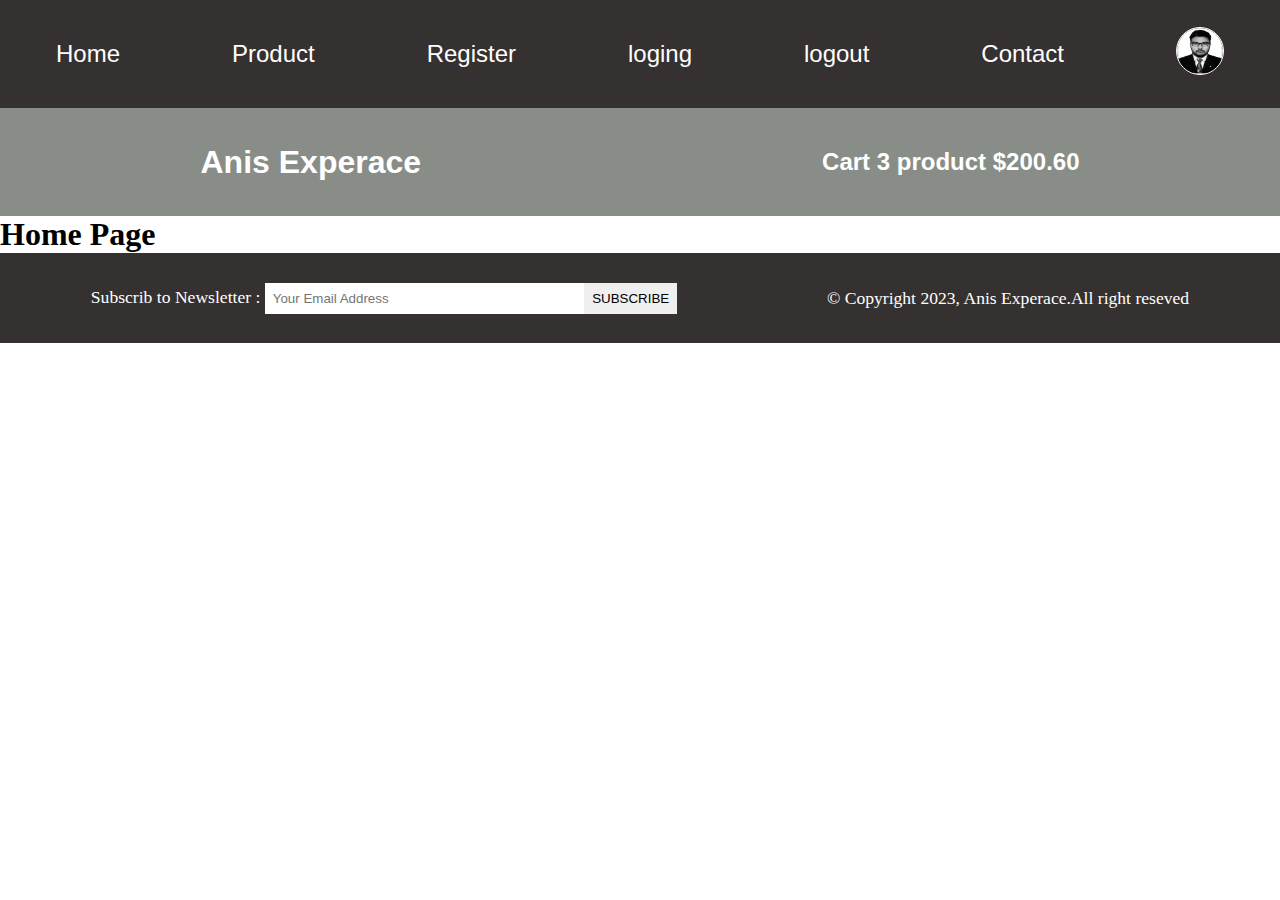
==== loging.html @ 786d6593 "layout add" ====
<!DOCTYPE html>
<html lang="en">
<head>
    <meta charset="UTF-8">
    <meta http-equiv="X-UA-Compatible" content="IE=edge">
    <meta name="viewport" content="width=device-width, initial-scale=1.0">
    <meta name="description" content="this is a ecommers project">
    <title>Home|Smart Experace</title>
    <link rel="stylesheet" href="/Style.css">

    <!-- Font font-awesome CDN -->
    <link rel="stylesheet" href="https://cdnjs.cloudflare.com/ajax/libs/font-awesome/6.4.0/css/all.min.css" integrity="sha512-iecdLmaskl7CVkqkXNQ/ZH/XLlvWZOJyj7Yy7tcenmpD1ypASozpmT/E0iPtmFIB46ZmdtAc9eNBvH0H/ZpiBw==" crossorigin="anonymous" referrerpolicy="no-referrer" />
</head>
<body>
    <!-- Nav_bar starts here -->
    <i class="fas fa-bars fa-2x" id="menu_icon"></i>
    <nav id="manu" class="hidden">
        <ul class="nav_upper flex_space_around">
            <li class="nav_list">
                <a href="index.html" class="nav_link">Home</a>
            </li>
            <li class="nav_list">
                <a href="/product.html" class="nav_link">Product</a>
            </li>
            <li class="nav_list">
                <a href="/register.html" class="nav_link">Register</a>
            </li>
            <li class="nav_list">
                <a href="/loging.html" class="nav_link">loging</a>
            </li>
            <li class="nav_list">
                <a href="index.html" class="nav_link">logout</a>
            </li>
            <li class="nav_list">
                <a href="contact.html" class="nav_link">Contact</a>
            </li>
            <li class="nav_list">
                <a href="profile.html" class="nav_link">
                    <img class="profile_icon" src="/image/Md Anisur 300.jpg" alt="Profile icon">
                </a>
            </li>

        </ul>

        <ul class="nav_lower flex_space_around">
            <li class="nav_list">
                <a href="/index.html" class="nav_brand nav_link">Anis Experace</a>
            </li>
            <li class="nav_list">
                <a href="/card.html" class="nav_link">
                    <span><i class="fa-solid fa-cart-shopping"></i></span>
                    Cart 3 product $200.60
                </a>
            </li>
        </ul>
    </nav>

    <!-- Nav_bar Ends here -->
    <main>
        <h1>Home Page</h1>

    </main>






    <!-- Nav_bar starts here -->
    <footer class="flex_space_around">
        <div >
            <label for="subscribe">Subscrib to Newsletter : </label>
            <input type="email" name="subscribe" id="subscribe" class="footer_input" placeholder="Your Email Address">
            <button class="btn btn_subscribe">subscribe</button>
        </div>
        <div>
            <p>&copy; Copyright 2023, Anis Experace.All right reseved</p>
        </div>
    </footer>
    <!-- Nav_bar Ends here -->
    <script src="/scripts/index.js"></script>
    
</body>
</html>
---- Style.css ----
/* reset code and common code starts here */

*{
    margin: 0;
    padding: 0;
    list-style-type: none;
    box-sizing: border-box;
    outline: none;
    text-decoration: none;
}
html{
    scroll-behavior: smooth;
}
img{
    width: 100%;
    height: auto;
    
}

:root{
    --parimary-color: rgb(53, 49, 49) ;
    --font-color: aquamarine ;
    --secondary_color: rgb(136, 142, 135);
    --padding: 0.5rem;
    --transition: all 0.5s;
    --border-radius: 0.6rem;
    --box-shadow: 0.1rem 0.2rem 0.8rem rgba(46, 63, 52, 0.05);


}

.flex_space_around{
    display: flex;
    justify-content: space-around;
    align-items: center;
}
.btn{
    border: none;
    padding: var(--padding);
    cursor: pointer;
    text-transform: uppercase;
    transition: var(--transition);
}
.btn:hover{
    background: var(--font-color);
}

/* reset code and common code ends here */

 /* Nav_bar Starts here  */
 #menu_icon{
    display: none;
 }
 nav{
 
    font-family: Arial, "Helvetica Neue", Helvetica, sans-serif;
    font-size: 1.5rem;
    position: sticky;
    top: 0;
    left: 0;
    z-index: 100000;

 }
 .nav_upper{
    min-height: 12vh;
    background: var(--parimary-color);
    padding: 1rem 0px;

 }
 .nav_list{
    transition: var(--transition);
 }
 .nav_list:hover{
    transition: var(--transition);
    text-decoration: underline;
    color: var(--font-color);
 }

.nav_link{
    color: white;
    transition: var(--transition);
}
.nav_link:hover{
    color: var(--font-color);
    transition: var(--transition);
}

.profile_icon{
    width: 3rem;
    height: 3rem;
    border-radius: 50%;
    border: white 1px solid;
    filter: saturate(0);
    transition: var(--transition);
}
.profile_icon:hover{
    filter: saturate(1);
   
}
.nav_lower{
    background: var(--secondary_color);
    height: 12vh;
    font-weight: bolder;
}
.nav_brand{
    font-size: 2rem;
}
/* Nav_bar Ends here */

/* footer_bar starts here */
footer{
    padding: 1rem;
    background: var(--parimary-color);
    min-height: 10vh;
    color: white;
    font-size: 1.1rem;
}
.btn_subscribe{
    margin-left: -5px;
}
.footer_input{
    border: none;
    padding: var(--padding);
    width: 20rem;
}

/* footer_bar Ends here */

@media (max-width: 992px) {
    .flex_space_around{
        flex-direction: column;
        gap: 1rem;
        padding: 1rem 0;

    }
    #menu_icon{
        display:block;
        text-align: center;
        margin: 1rem 0;
        cursor: pointer;
     }
     .hidden{
        /* display: none; */
     }
    
}
@media (max-width: 768px) {
    
}
@media (max-width: 600px) {
    
}
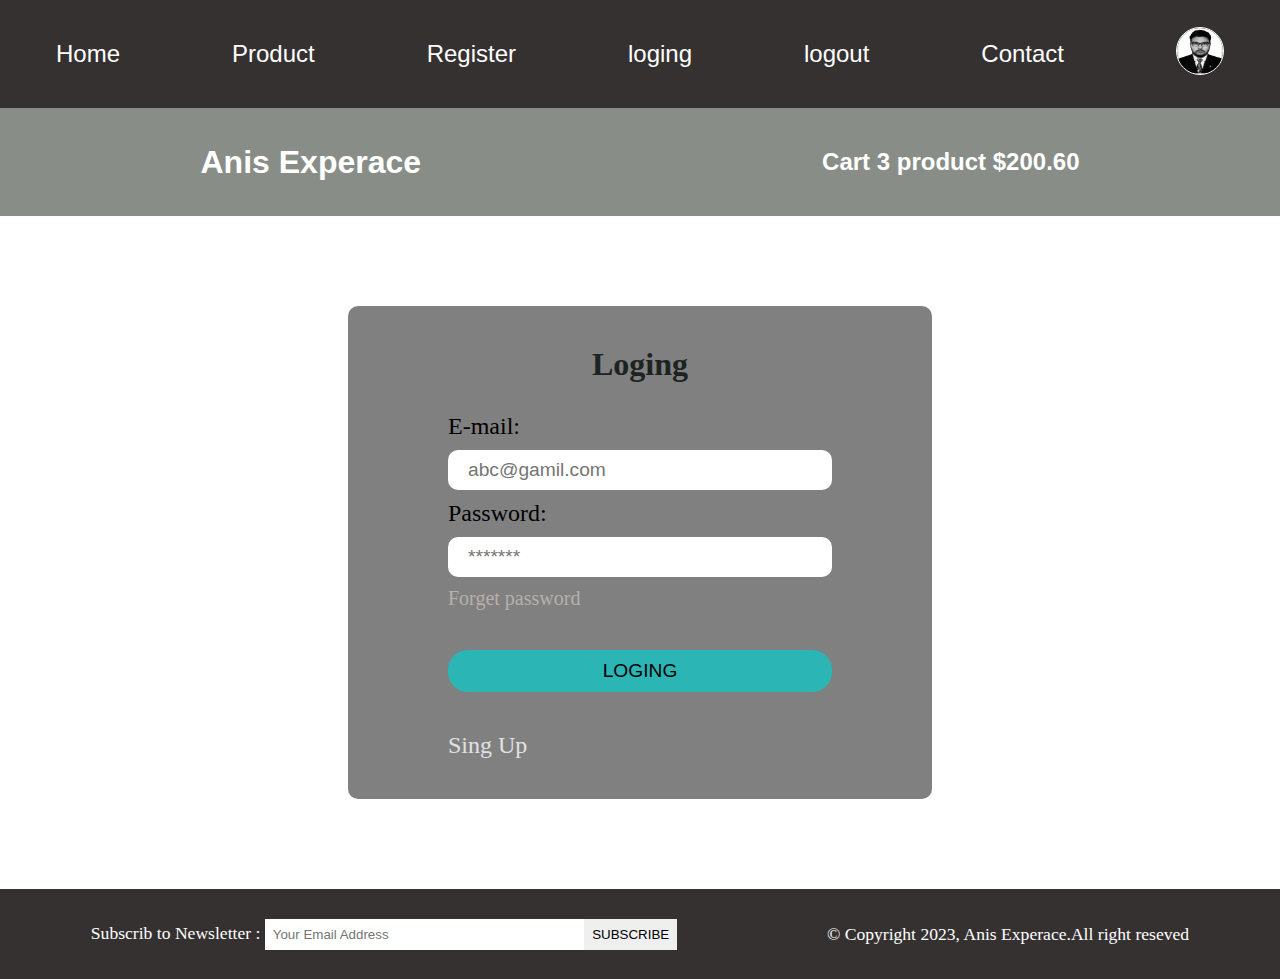
==== commit f434e10b: "update loging.html" ====
--- a/loging.html
+++ b/loging.html
@@ -57,7 +57,22 @@
 
     <!-- Nav_bar Ends here -->
     <main>
-        <h1>Home Page</h1>
+        <form class="flex_space_around register">
+            <div class=" register_from">
+                <h1 class="register_from_titale">Loging</h1>
+                <label for="for Email">E-mail:
+                </label>
+                <input type="email" placeholder="abc@gamil.com" required>
+            
+                <label for="for password">Password:
+                </label>
+                <input type="password" placeholder="*******" required>
+               <h3 class="forget_password">Forget password</h3>
+               <button class="btn btn_loging" type="submit">Loging</button>
+               <a href="/register.html">Sing Up</a>
+  
+            </div>
+        </form>
 
     </main>
 
--- a/Style.css
+++ b/Style.css
@@ -24,7 +24,7 @@
     --padding: 0.5rem;
     --transition: all 0.5s;
     --border-radius: 0.6rem;
-    --box-shadow: 0.1rem 0.2rem 0.8rem rgba(46, 63, 52, 0.05);
+    --box-shadow: 2rem 2rem 1.5rem 2rem rgba(46, 63, 52, 0.05);
 
 
 }
@@ -34,6 +34,16 @@
     justify-content: space-around;
     align-items: center;
 }
+.flex_center{
+    display: flex;
+    justify-content: center;
+    
+}
+.flex_start{
+    display: flex;
+    justify-content: flex-start;
+    
+}
 .btn{
     border: none;
     padding: var(--padding);
@@ -44,6 +54,17 @@
 .btn:hover{
     background: var(--font-color);
 }
+.card{
+    box-shadow: var(--box-shadow);
+    border-radius: var(--border-radius);
+    padding: var(--padding);
+    transition: var(--transition);
+}
+.card:hover{
+    box-shadow: 0.1rem 0.2rem 0.5rem solid rgb(205, 202, 202);
+   
+}
+
 
 /* reset code and common code ends here */
 
@@ -106,6 +127,98 @@
     font-size: 2rem;
 }
 /* Nav_bar Ends here */
+/* Header Starts here */
+.header{
+    padding: 4rem 0;
+    height: 60vh;
+    background-image: url(/image/pexels-karolina-grabowska-5632407.jpg)  ;
+    opacity: 0.6;
+    background-attachment: fixed;
+    background-size: cover;
+}
+.banner{
+    width: 100%;
+    height: 100%;
+    flex-direction: column;
+}
+
+.banner_title{
+    font-size: 4rem;
+    color: blue;
+    padding: 1rem;
+    border-radius: var(--border-radius);
+}
+.features{
+    width: 100%;
+}
+.feature{
+    background-color: blue;
+    color: white;
+    border-radius: var(--border-radius);
+    padding: 1rem;
+    width: 15rem;
+    flex-direction: column;
+    gap: 1rem;
+}
+.feature_icon{
+    font-size: 3rem;
+}
+/* Header Ends here */
+
+/* Maincontain_bar starts here */
+.summary{
+    margin: 5vh 0;
+    
+   
+}
+.left_summary{
+    flex: .5;
+    padding-left: 2vw;
+    
+    
+}
+.right_summary{
+    flex: 3.5;
+    
+}
+.item_summary , .price_summary, .payment_summary{
+    flex-direction: column;
+    margin-top: 2vh;
+    
+}
+
+.products{
+    display: grid;
+    grid-template-columns: repeat(3, 1fr);
+    gap: 2rem;
+    padding: 2rem;
+}
+
+.product{
+    position: relative;
+}
+.badge{
+    position: absolute;
+    top: 0;
+    left: 5px;
+    background-color: burlywood;
+    padding: var(--padding);
+    border-radius: var(--border-radius);
+}
+.product_img{
+    width: 100%;
+    padding: var(--padding);
+   
+}
+.product_body{
+    display: flex;
+    flex-direction: column;
+    gap: 1rem;
+    padding: var(--padding);
+}
+
+/* Maincontain_bar Ends here */
+
 
 /* footer_bar starts here */
 footer{
@@ -115,6 +228,7 @@
     color: white;
     font-size: 1.1rem;
 }
+
 .btn_subscribe{
     margin-left: -5px;
 }
@@ -124,13 +238,99 @@
     width: 20rem;
 }
 
+.actions_sort select{
+    padding: var(--padding);
+}
+.actions_sort select{
+    padding: var(--padding);
+    width: 15rem;
+}
+.actons_search input{
+    padding: var(--padding);
+    width: 15rem;
+}
+.actons_search button{
+    margin-left: -0.3rem;
+    border: 1px solid;
+    padding: 0.5rem;
+}
 /* footer_bar Ends here */
+
+.product_page_summary{
+    margin: 5vh;
+}
+
+/* Register from starts here */
+
+.register{
+    padding: 10vh 0;
+}
+.register_from{
+    flex-direction: column;
+    gap: 10px;
+    background: grey;
+    padding: 40px 100px;
+    display: flex;
+    justify-content: space-evenly;
+    border-radius: 10px;
+    
+}
+.register_from_titale{
+    text-align: center;
+    padding-bottom: 20px;
+    color: rgb(29, 35, 35);
+    font-size: 2rem;
+}
+.register_from label{
+    font-size: 1.5rem; 
+}
+.register_from input{
+    width: 30vw;
+    height: 4vh; 
+    padding: 20px;
+    font-size: 1.2rem;
+    color: gray;
+    border-radius: 10px;
+    border: none;
+}
+
+.btn_submit{
+    width: 150px;
+    text-align: center;
+    padding: 10px;
+    font-size: 1.2rem;
+    margin-left: 8VW;
+    margin-top: 50px;
+}
+/*Register from Ends here */
+
+/* Loging from starts here */
+.btn_loging{
+    width: 100%;
+    margin: 30px 0;
+    padding: 10px;
+    font-size: 1.2rem;
+    font-weight: 600px;
+    border-radius: 20px;
+    background: rgb(43, 181, 181);
+}
+.forget_password{
+    font-size: 1.25rem;
+    font-weight: normal;
+    color: rgb(182, 176, 172);
+}
+.register_from a{
+    font-size: 1.5rem;
+    color: rgb(228, 224, 224);
+}
+/*loging from Ends here */
 
 @media (max-width: 992px) {
     .flex_space_around{
         flex-direction: column;
         gap: 1rem;
         padding: 1rem 0;
+       
 
     }
     #menu_icon{
@@ -142,9 +342,22 @@
      .hidden{
         /* display: none; */
      }
+     .header{
+        height: 100vh;
+     }
+     .products{
+        grid-template-columns: 1fr 1fr;
+     }
+
     
 }
 @media (max-width: 768px) {
+    .products{
+        grid-template-columns: 1fr;
+     }
+     .summary{
+        flex-direction: column;
+     }
     
 }
 @media (max-width: 600px) {
